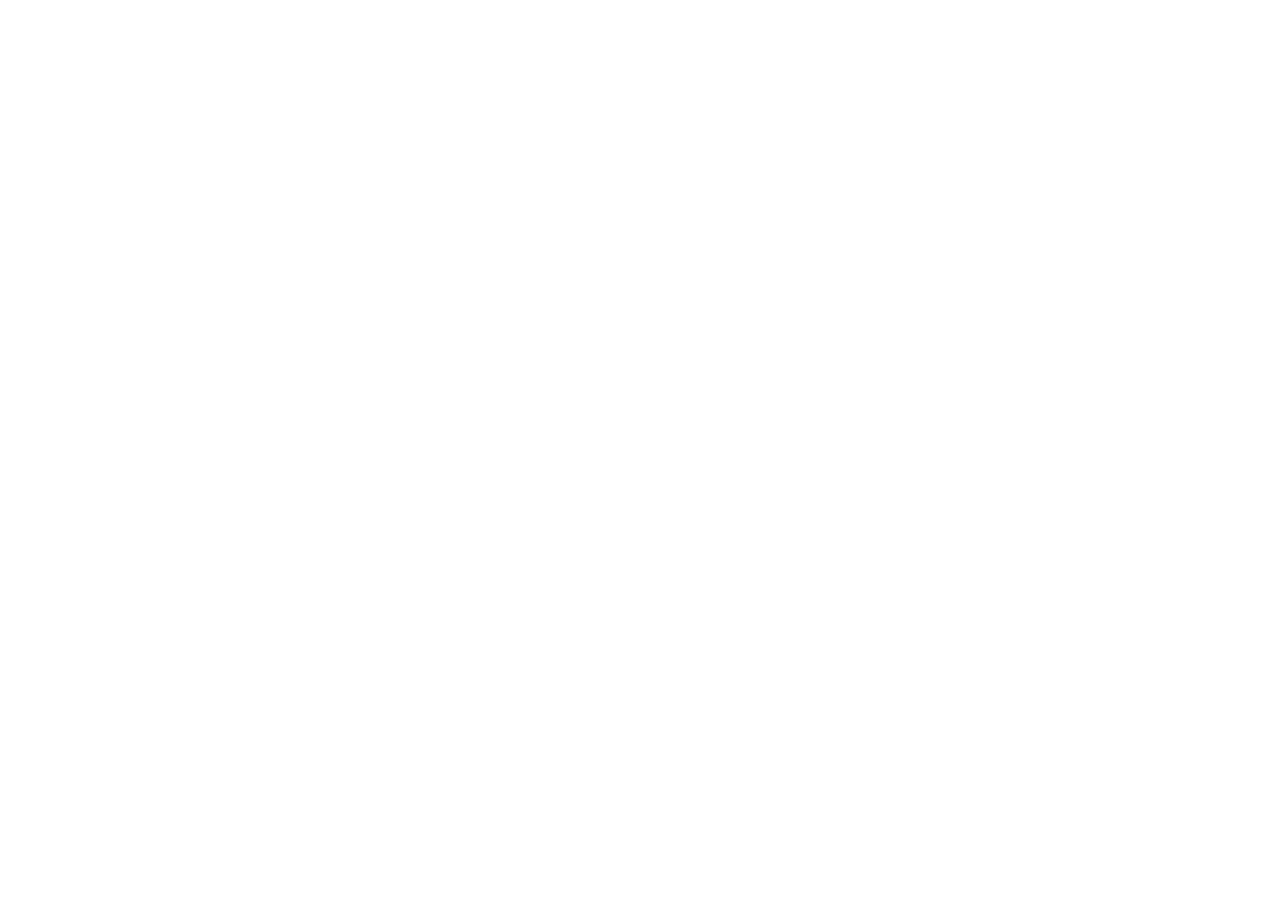
==== html/password_generator.html @ 7af474b6 "password_generator html file created" ====
<!DOCTYPE html>
<html lang="en">
<head>
    <meta charset="UTF-8">
    <meta http-equiv="X-UA-Compatible" content="IE=edge">
    <meta name="viewport" content="width=device-width, initial-scale=1.0">
    <title>PassWord Generator</title>
</head>
<body>
         
</body>
</html>
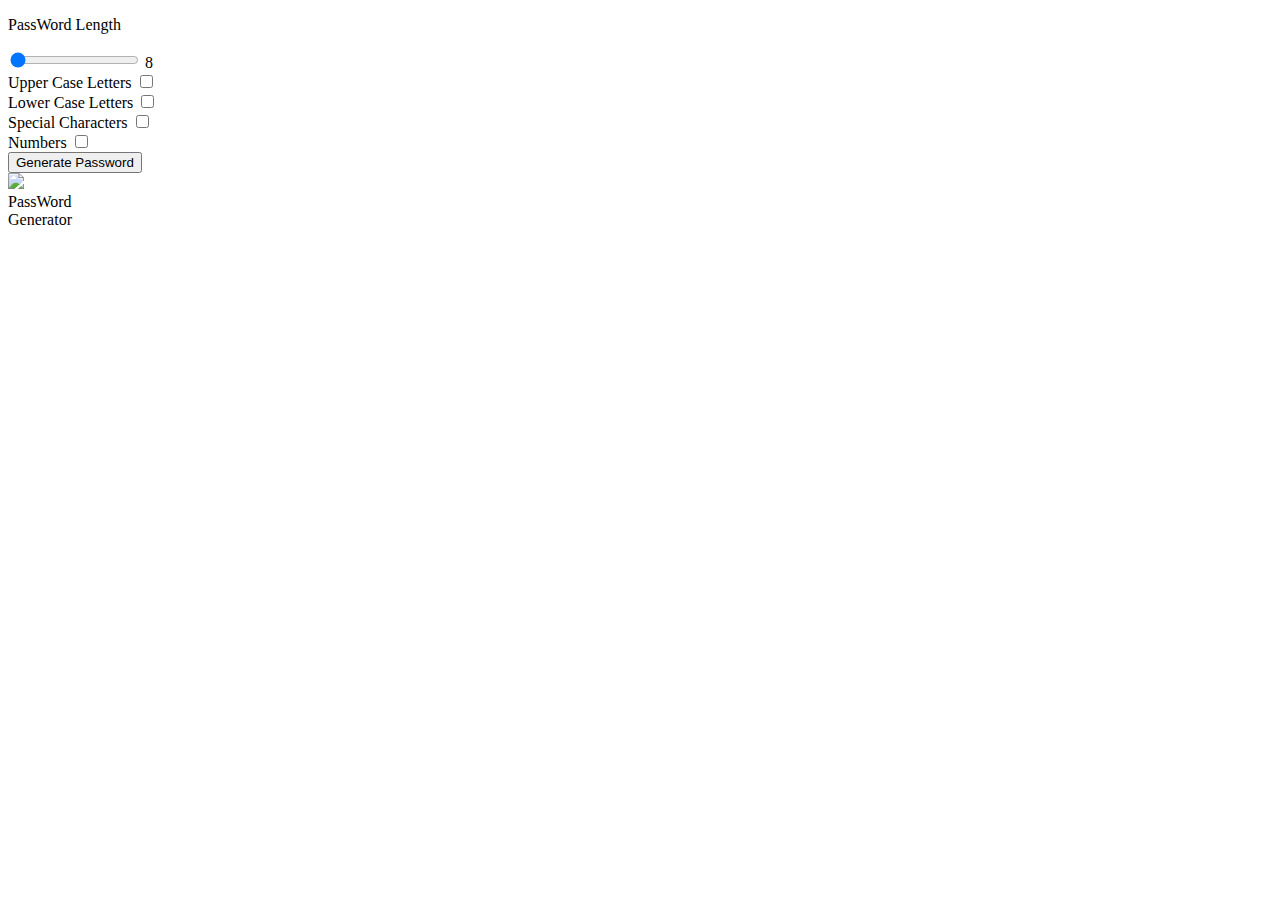
==== commit 718d8dd9: "password_generator.html modified" ====
--- a/html/password_generator.html
+++ b/html/password_generator.html
@@ -1,12 +1,72 @@
 <!DOCTYPE html>
 <html lang="en">
+
 <head>
+    <link rel="stylesheet" href="../css/password_generator.css">
     <meta charset="UTF-8">
     <meta http-equiv="X-UA-Compatible" content="IE=edge">
     <meta name="viewport" content="width=device-width, initial-scale=1.0">
     <title>PassWord Generator</title>
+    <link rel="shortcut icon" href="../media/favicon_password.png" type="image/x-icon">
 </head>
+
 <body>
-         
+
+    <div class="application">
+        <div class="content">
+            <div class="display" id="display_box">
+
+            </div>
+            <div class="range">
+                 <p>PassWord Length</p>
+                 <input type="range" id="range"value="5" max="20" min="8" step="1" oninput="this.nextElementSibling.value = this.value">
+                 <output>8</output>
+            </div>
+           
+            <div class="conditions">
+                <div>
+                    <span>Upper Case Letters</span>
+                    <input type="checkbox" id="upper" name="condition">
+                </div>
+                <div>
+                    <span>Lower Case Letters</span>
+                    <input type="checkbox" id="lower" name="condition">
+                </div>
+                <div>
+                    <span>Special Characters</span>
+                    <input type="checkbox" id="special"name="condition">
+                </div>
+                <div>
+                    <span>Numbers</span>
+                    <input type="checkbox"  id="num"name="condition">
+                </div>
+
+
+            </div>
+
+            <div class="generate gen">
+                <button id="button_generate">
+                    Generate Password
+                </button>
+            </div>
+
+
+        </div>
+    </div>
+    <div class="side_header">
+          <div class="image">
+              <img src="../media/vecteezy_webpage-template-with-password_13908142-removebg-preview.png">
+
+          </div>
+        <div class="heading">
+            PassWord <br>Generator
+        </div>
+    </div>
+
+
+
+
+    <script src="../javascript/password_generator.js"></script>
 </body>
+
 </html>